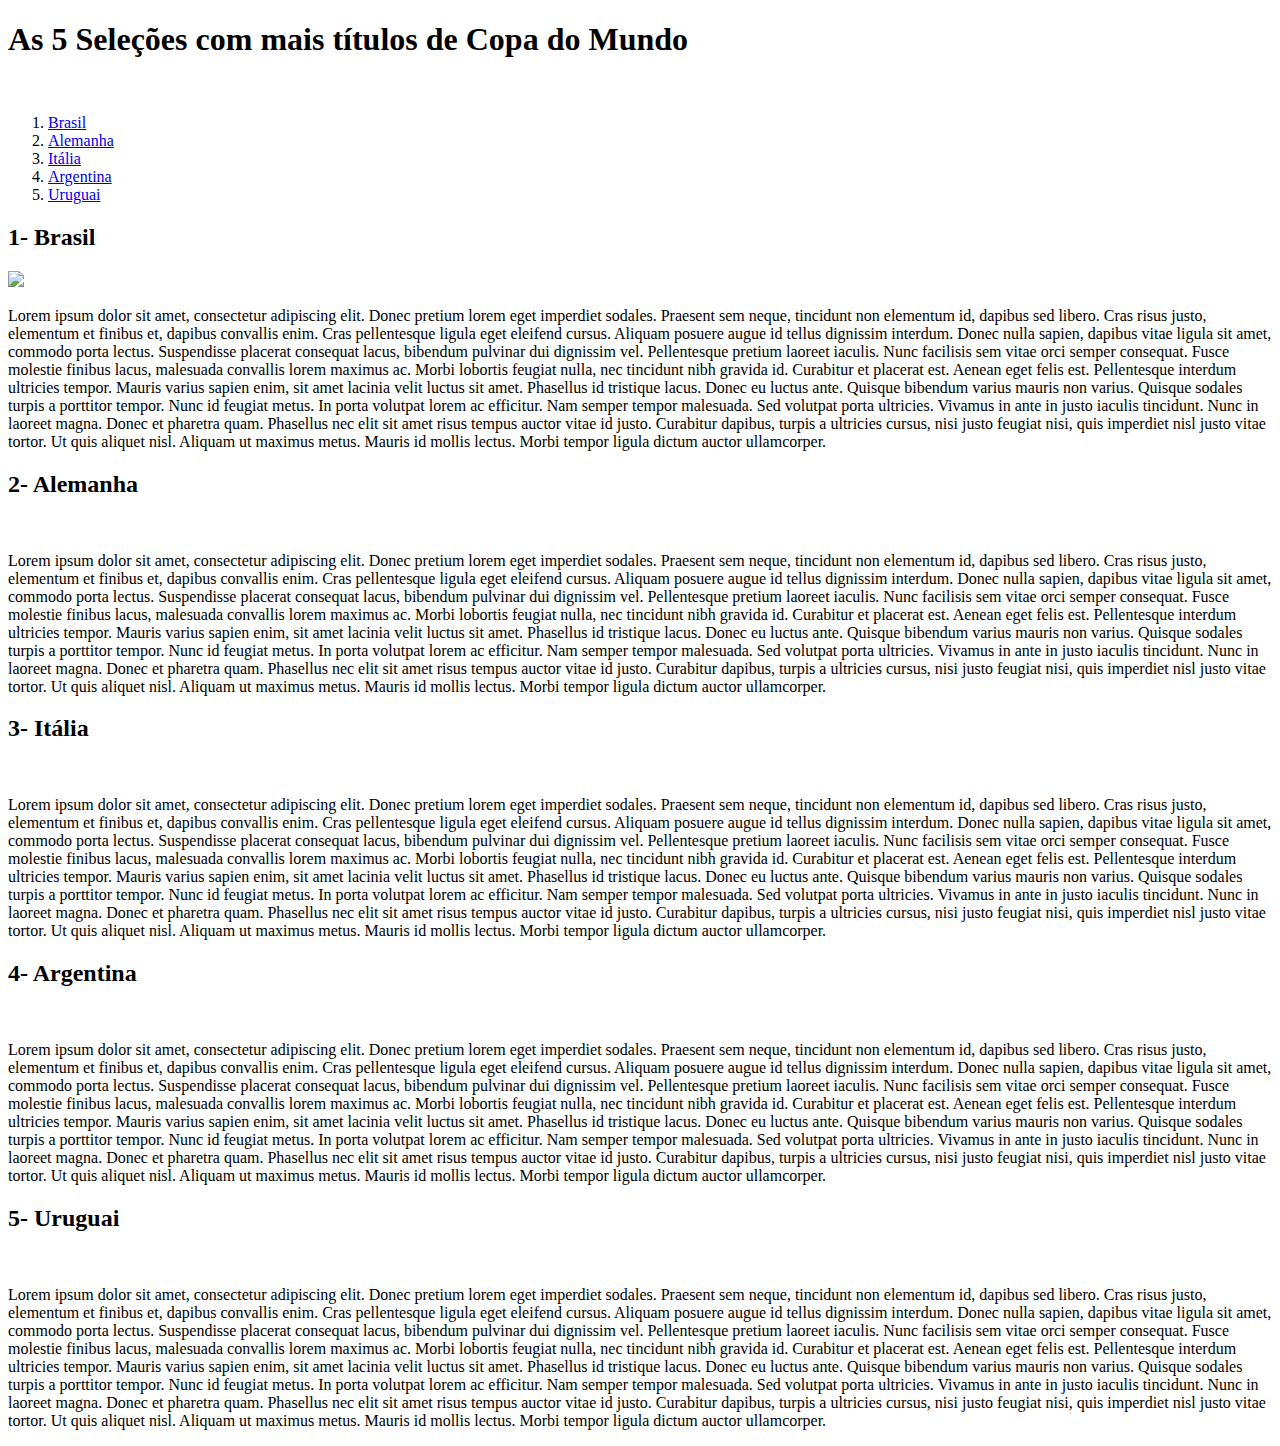
==== index.html @ 61104047 "projetoselecoes" ====
<!DOCTYPE html>
<html lang="pt-br">
<head>
    <meta charset="UTF-8">
    <meta name="viewport" content="width=, initial-scale=1.0">
    <title>Document</title>
</head>
<body>
    <p><h1>As 5 Seleções com mais títulos de Copa do Mundo</h1></p>
    <img src="https://static.mundoeducacao.uol.com.br/mundoeducacao/conteudo_legenda/ad7523a3d1a139039d9a33bdd76a9ddf.jpg" alt="">
    <ol>
        <li>
            <a href="#brasil">Brasil</a>
        </li>
        <li>
            <a href="#alemanha">Alemanha</a>
        </li>
        <li>
            <a href="#italia">Itália</a>
        </li>
        <li>
            <a href="#argentina">Argentina</a>
        </li>
        <li>
            <a href="#uruguai">Uruguai</a>
        </li>
     </ol>
     <h2 id="brasil">1- Brasil</h2>
     <a href="pages/brasil.html">
        <img src="https://i.pinimg.com/1200x/ec/62/fc/ec62fcaa74c168c40538844acb4f9d27.jpg" />
     </a>
     <p>Lorem ipsum dolor sit amet, consectetur adipiscing elit. Donec pretium lorem eget imperdiet sodales. Praesent sem neque, tincidunt non elementum id, dapibus sed libero. Cras risus justo, elementum et finibus et, dapibus convallis enim. Cras pellentesque ligula eget eleifend cursus. Aliquam posuere augue id tellus dignissim interdum. Donec nulla sapien, dapibus vitae ligula sit amet, commodo porta lectus. Suspendisse placerat consequat lacus, bibendum pulvinar dui dignissim vel. Pellentesque pretium laoreet iaculis. Nunc facilisis sem vitae orci semper consequat. Fusce molestie finibus lacus, malesuada convallis lorem maximus ac. Morbi lobortis feugiat nulla, nec tincidunt nibh gravida id. Curabitur et placerat est.

        Aenean eget felis est. Pellentesque interdum ultricies tempor. Mauris varius sapien enim, sit amet lacinia velit luctus sit amet. Phasellus id tristique lacus. Donec eu luctus ante. Quisque bibendum varius mauris non varius. Quisque sodales turpis a porttitor tempor.
        
        Nunc id feugiat metus. In porta volutpat lorem ac efficitur. Nam semper tempor malesuada. Sed volutpat porta ultricies. Vivamus in ante in justo iaculis tincidunt. Nunc in laoreet magna. Donec et pharetra quam. Phasellus nec elit sit amet risus tempus auctor vitae id justo. Curabitur dapibus, turpis a ultricies cursus, nisi justo feugiat nisi, quis imperdiet nisl justo vitae tortor. Ut quis aliquet nisl. Aliquam ut maximus metus. Mauris id mollis lectus. Morbi tempor ligula dictum auctor ullamcorper.</p>
     <h2 id="alemanha">2- Alemanha</h2>    
     <a href="pages/alemanha.html">
        <img src="https://todabandeira.com.br/wp-content/uploads/2023/08/bandeira-da-alemanha.jpg" alt="">
     </a>
     <p>Lorem ipsum dolor sit amet, consectetur adipiscing elit. Donec pretium lorem eget imperdiet sodales. Praesent sem neque, tincidunt non elementum id, dapibus sed libero. Cras risus justo, elementum et finibus et, dapibus convallis enim. Cras pellentesque ligula eget eleifend cursus. Aliquam posuere augue id tellus dignissim interdum. Donec nulla sapien, dapibus vitae ligula sit amet, commodo porta lectus. Suspendisse placerat consequat lacus, bibendum pulvinar dui dignissim vel. Pellentesque pretium laoreet iaculis. Nunc facilisis sem vitae orci semper consequat. Fusce molestie finibus lacus, malesuada convallis lorem maximus ac. Morbi lobortis feugiat nulla, nec tincidunt nibh gravida id. Curabitur et placerat est.

        Aenean eget felis est. Pellentesque interdum ultricies tempor. Mauris varius sapien enim, sit amet lacinia velit luctus sit amet. Phasellus id tristique lacus. Donec eu luctus ante. Quisque bibendum varius mauris non varius. Quisque sodales turpis a porttitor tempor.
        
        Nunc id feugiat metus. In porta volutpat lorem ac efficitur. Nam semper tempor malesuada. Sed volutpat porta ultricies. Vivamus in ante in justo iaculis tincidunt. Nunc in laoreet magna. Donec et pharetra quam. Phasellus nec elit sit amet risus tempus auctor vitae id justo. Curabitur dapibus, turpis a ultricies cursus, nisi justo feugiat nisi, quis imperdiet nisl justo vitae tortor. Ut quis aliquet nisl. Aliquam ut maximus metus. Mauris id mollis lectus. Morbi tempor ligula dictum auctor ullamcorper.</p>
     <h2 id="italia">3- Itália</h2>
     <a href="pages/italia.html">
        <img src="https://encrypted-tbn0.gstatic.com/images?q=tbn:ANd9GcQvBOKREIzKWyX0koRIo7Ugf3wqGCC1J3gbhw&s" alt="">
     </a>
    
     <p>Lorem ipsum dolor sit amet, consectetur adipiscing elit. Donec pretium lorem eget imperdiet sodales. Praesent sem neque, tincidunt non elementum id, dapibus sed libero. Cras risus justo, elementum et finibus et, dapibus convallis enim. Cras pellentesque ligula eget eleifend cursus. Aliquam posuere augue id tellus dignissim interdum. Donec nulla sapien, dapibus vitae ligula sit amet, commodo porta lectus. Suspendisse placerat consequat lacus, bibendum pulvinar dui dignissim vel. Pellentesque pretium laoreet iaculis. Nunc facilisis sem vitae orci semper consequat. Fusce molestie finibus lacus, malesuada convallis lorem maximus ac. Morbi lobortis feugiat nulla, nec tincidunt nibh gravida id. Curabitur et placerat est.

        Aenean eget felis est. Pellentesque interdum ultricies tempor. Mauris varius sapien enim, sit amet lacinia velit luctus sit amet. Phasellus id tristique lacus. Donec eu luctus ante. Quisque bibendum varius mauris non varius. Quisque sodales turpis a porttitor tempor.
        
        Nunc id feugiat metus. In porta volutpat lorem ac efficitur. Nam semper tempor malesuada. Sed volutpat porta ultricies. Vivamus in ante in justo iaculis tincidunt. Nunc in laoreet magna. Donec et pharetra quam. Phasellus nec elit sit amet risus tempus auctor vitae id justo. Curabitur dapibus, turpis a ultricies cursus, nisi justo feugiat nisi, quis imperdiet nisl justo vitae tortor. Ut quis aliquet nisl. Aliquam ut maximus metus. Mauris id mollis lectus. Morbi tempor ligula dictum auctor ullamcorper.</p>
     <h2 id="argentina">4- Argentina</h2>
     <a href="pages/argentina.html">
        <img src="https://www.eccobandeiras.com.br/image/cache/catalog/antigas/Argentina-1111x740.jpg" alt="">
     </a>
     <p>Lorem ipsum dolor sit amet, consectetur adipiscing elit. Donec pretium lorem eget imperdiet sodales. Praesent sem neque, tincidunt non elementum id, dapibus sed libero. Cras risus justo, elementum et finibus et, dapibus convallis enim. Cras pellentesque ligula eget eleifend cursus. Aliquam posuere augue id tellus dignissim interdum. Donec nulla sapien, dapibus vitae ligula sit amet, commodo porta lectus. Suspendisse placerat consequat lacus, bibendum pulvinar dui dignissim vel. Pellentesque pretium laoreet iaculis. Nunc facilisis sem vitae orci semper consequat. Fusce molestie finibus lacus, malesuada convallis lorem maximus ac. Morbi lobortis feugiat nulla, nec tincidunt nibh gravida id. Curabitur et placerat est.

        Aenean eget felis est. Pellentesque interdum ultricies tempor. Mauris varius sapien enim, sit amet lacinia velit luctus sit amet. Phasellus id tristique lacus. Donec eu luctus ante. Quisque bibendum varius mauris non varius. Quisque sodales turpis a porttitor tempor.
        
        Nunc id feugiat metus. In porta volutpat lorem ac efficitur. Nam semper tempor malesuada. Sed volutpat porta ultricies. Vivamus in ante in justo iaculis tincidunt. Nunc in laoreet magna. Donec et pharetra quam. Phasellus nec elit sit amet risus tempus auctor vitae id justo. Curabitur dapibus, turpis a ultricies cursus, nisi justo feugiat nisi, quis imperdiet nisl justo vitae tortor. Ut quis aliquet nisl. Aliquam ut maximus metus. Mauris id mollis lectus. Morbi tempor ligula dictum auctor ullamcorper.</p>
     <h2 id="uruguai">5- Uruguai</h2>
     <a href="pages/uruguai.html">
        <img src="https://encrypted-tbn0.gstatic.com/images?q=tbn:ANd9GcSCU4MKNWA0kv1Ui67AmiISVHkfVkO4QX031Q&s" alt="">    
     </a>
     <p>Lorem ipsum dolor sit amet, consectetur adipiscing elit. Donec pretium lorem eget imperdiet sodales. Praesent sem neque, tincidunt non elementum id, dapibus sed libero. Cras risus justo, elementum et finibus et, dapibus convallis enim. Cras pellentesque ligula eget eleifend cursus. Aliquam posuere augue id tellus dignissim interdum. Donec nulla sapien, dapibus vitae ligula sit amet, commodo porta lectus. Suspendisse placerat consequat lacus, bibendum pulvinar dui dignissim vel. Pellentesque pretium laoreet iaculis. Nunc facilisis sem vitae orci semper consequat. Fusce molestie finibus lacus, malesuada convallis lorem maximus ac. Morbi lobortis feugiat nulla, nec tincidunt nibh gravida id. Curabitur et placerat est.

        Aenean eget felis est. Pellentesque interdum ultricies tempor. Mauris varius sapien enim, sit amet lacinia velit luctus sit amet. Phasellus id tristique lacus. Donec eu luctus ante. Quisque bibendum varius mauris non varius. Quisque sodales turpis a porttitor tempor.
        
        Nunc id feugiat metus. In porta volutpat lorem ac efficitur. Nam semper tempor malesuada. Sed volutpat porta ultricies. Vivamus in ante in justo iaculis tincidunt. Nunc in laoreet magna. Donec et pharetra quam. Phasellus nec elit sit amet risus tempus auctor vitae id justo. Curabitur dapibus, turpis a ultricies cursus, nisi justo feugiat nisi, quis imperdiet nisl justo vitae tortor. Ut quis aliquet nisl. Aliquam ut maximus metus. Mauris id mollis lectus. Morbi tempor ligula dictum auctor ullamcorper.</p>
    </body>
</html>
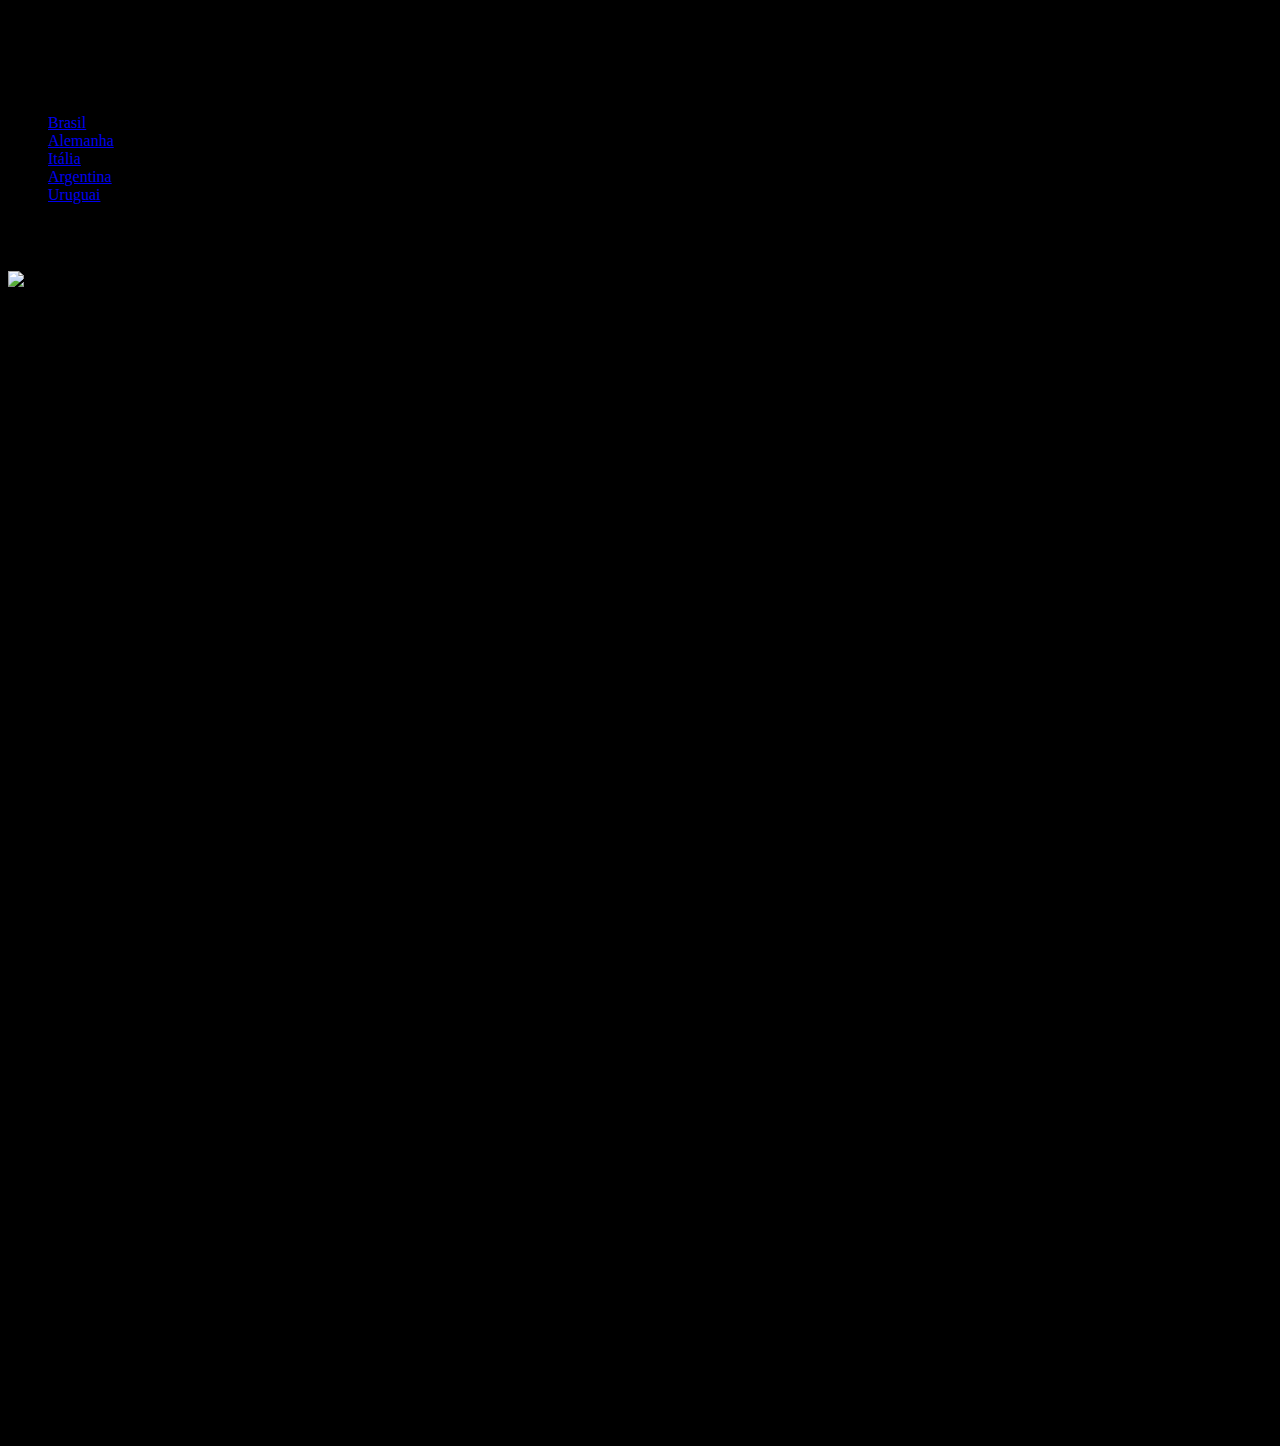
==== commit ff121c16: "cor de fundo" ====
--- a/index.html
+++ b/index.html
@@ -6,6 +6,7 @@
     <title>Document</title>
 </head>
 <body>
+   <body style="background-color: black;">
     <p><h1>As 5 Seleções com mais títulos de Copa do Mundo</h1></p>
     <img src="https://static.mundoeducacao.uol.com.br/mundoeducacao/conteudo_legenda/ad7523a3d1a139039d9a33bdd76a9ddf.jpg" alt="">
     <ol>
@@ -71,5 +72,5 @@
         Aenean eget felis est. Pellentesque interdum ultricies tempor. Mauris varius sapien enim, sit amet lacinia velit luctus sit amet. Phasellus id tristique lacus. Donec eu luctus ante. Quisque bibendum varius mauris non varius. Quisque sodales turpis a porttitor tempor.
         
         Nunc id feugiat metus. In porta volutpat lorem ac efficitur. Nam semper tempor malesuada. Sed volutpat porta ultricies. Vivamus in ante in justo iaculis tincidunt. Nunc in laoreet magna. Donec et pharetra quam. Phasellus nec elit sit amet risus tempus auctor vitae id justo. Curabitur dapibus, turpis a ultricies cursus, nisi justo feugiat nisi, quis imperdiet nisl justo vitae tortor. Ut quis aliquet nisl. Aliquam ut maximus metus. Mauris id mollis lectus. Morbi tempor ligula dictum auctor ullamcorper.</p>
-    </body>
+</body>
 </html>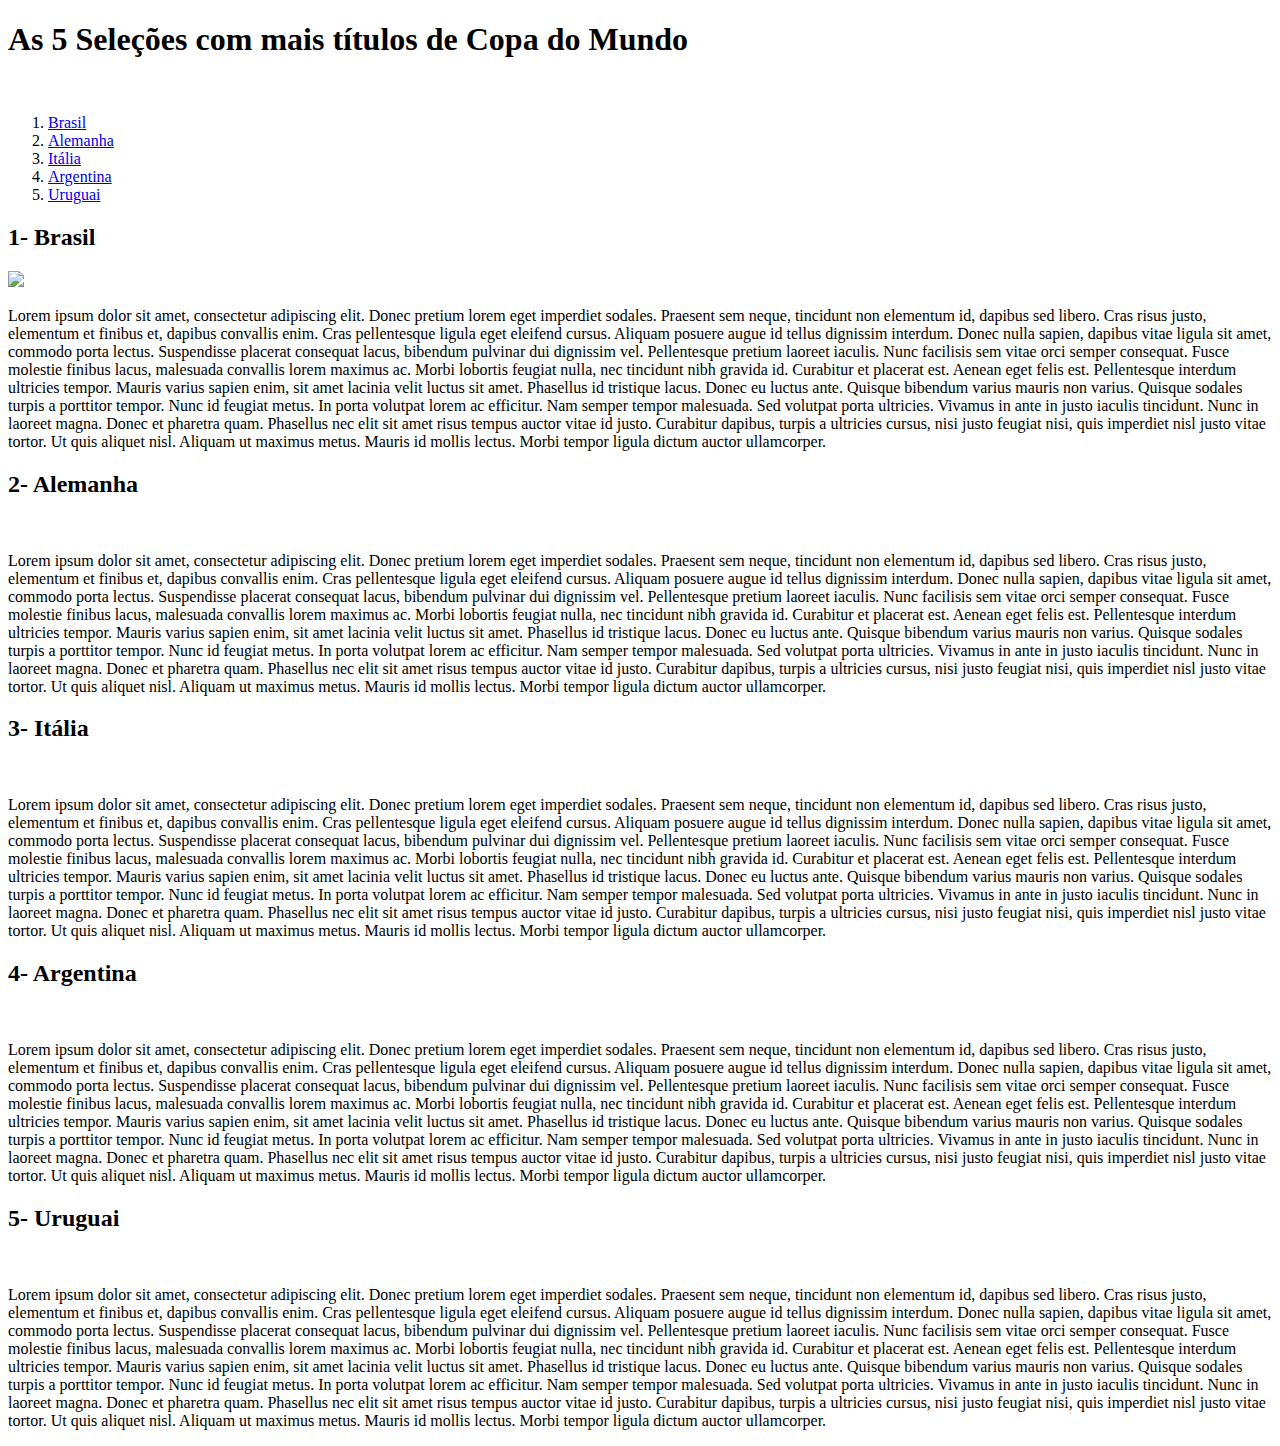
==== commit 1b34fa49: "cor de fundo2" ====
--- a/index.html
+++ b/index.html
@@ -6,7 +6,7 @@
     <title>Document</title>
 </head>
 <body>
-   <body style="background-color: black;">
+  
     <p><h1>As 5 Seleções com mais títulos de Copa do Mundo</h1></p>
     <img src="https://static.mundoeducacao.uol.com.br/mundoeducacao/conteudo_legenda/ad7523a3d1a139039d9a33bdd76a9ddf.jpg" alt="">
     <ol>
